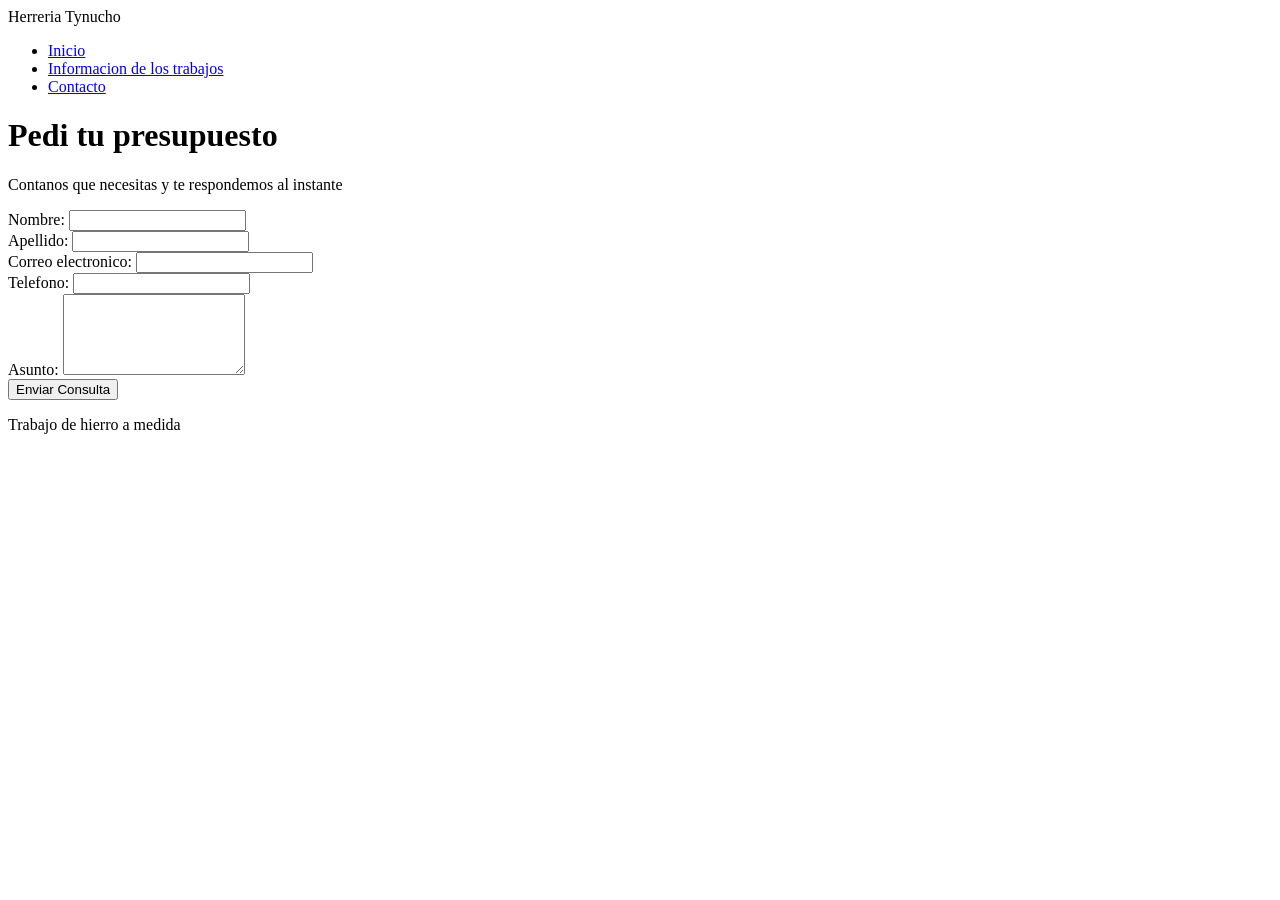
==== contacto.html @ 982e45ae "principio de pagina contacto" ====
<!DOCTYPE html>
<html lang="es">
<head>
    <meta charset="UTF-8">
    <meta name="viewport" content="width=device-width, initial-scale=1.0">
    <title>Herreria Tynucho</title>
    <link rel="stylesheet" href="./style2.css">
</head>
<body>
    <header class="encabezado-sitio">
<nav class="barra-navegacion" aria aria-label="Menu principal">
<span class="logo">Herreria Tynucho</span>
<ul class="menu">
    <li><a href="index.html">Inicio</a></li>
    <li><a href="productos.html">Informacion de los trabajos</a></li>
    <li><a href="contacto.html" class="activo" aria-current="page">Contacto</a></li>
</ul>
</nav>
</header>
<main>
 <h1 class="titulo-pagina"> Pedi tu presupuesto</h1>
 <p class="introduccion">Contanos que necesitas y te respondemos al instante</p>

 <form id="formulario-contacto" class="formulario" novalidate>
   <div class="campo">
   <label for="nombre">Nombre:</label>
   <input type="text" id="nombre" name="nombre">
   <span class="mensaje-error" id="error-nombre" aria-live="polite"></span>
</div>

 <div class="campo">
   <label for="ape">Apellido:</label>
   <input type="text" id="apellido" name="apellido">
   <span class="mensaje-error" id="error-apellido" aria-live="polite"></span>
</div>

<div class="campo">
 <label for="email">Correo electronico:</label>
 <input type="email" id="email" name="correo.E">
 <span class="mensaje-error" id="error-email" aria-live="polite"></span>
</div>

<div class="campo">
 <label for="tel">Telefono:</label>
 <input type="tel" id="tel" name="telefono">
 <span class="mensaje-error" id="error-tel" aria-live="polite"></span>
</div>

<div class="campo">
 <label for="mensaje">Asunto:</label>
 <textarea id="mensaje" name="mensaje" rows="5"></textarea>
 <span class="mensaje-error" id="error-mensaje" aria-live="polite"></span>
</div>

<input type="submit" value="Enviar Consulta">
 </form>

 <div id="zona-resumen" aria aria-live="polite"></div>
</main>
 <footer class="pie-sitio">
    <p>Trabajo de hierro a medida</p>
 </footer>

<!-- falta link de java script-->
</body>
</html>
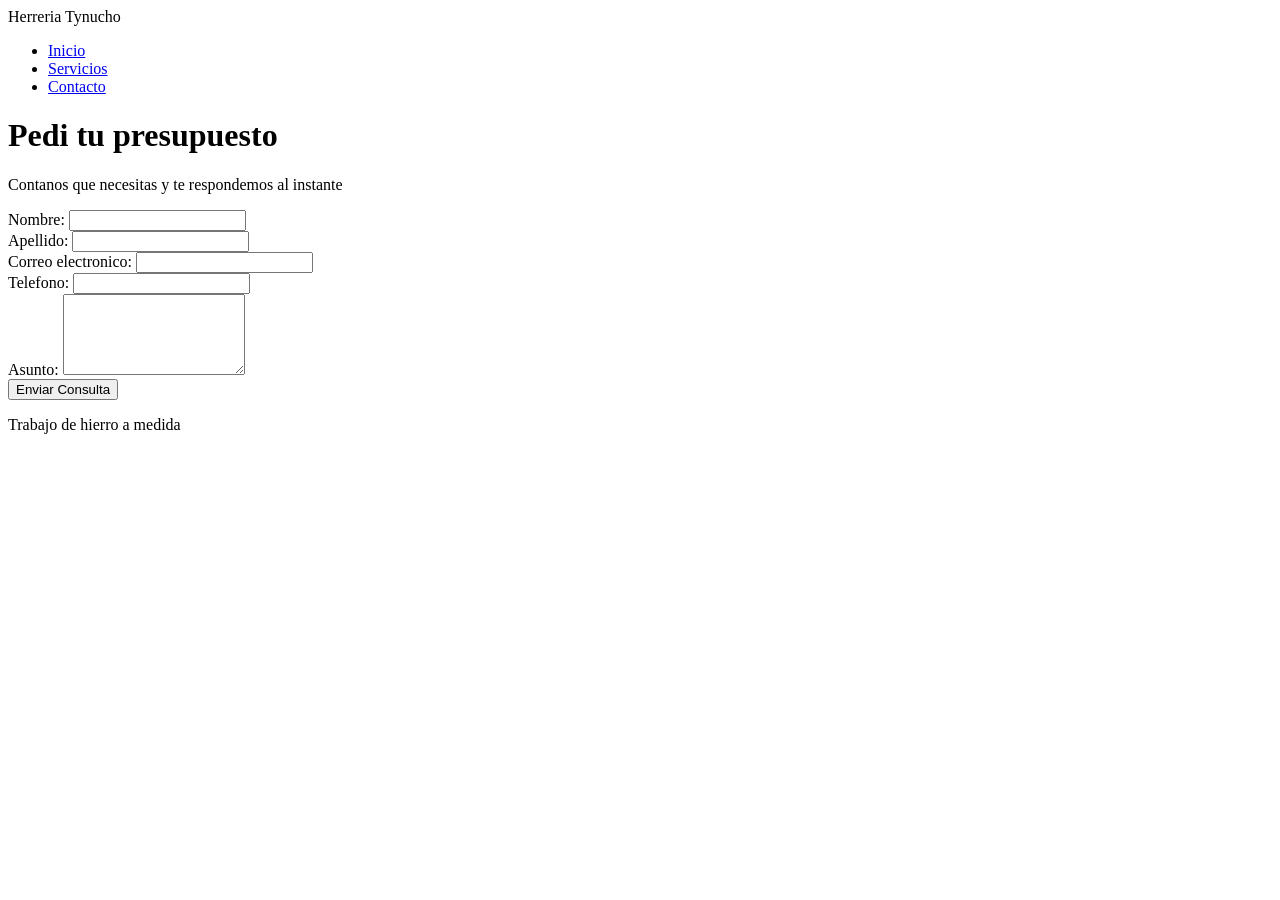
==== commit 757d891f: "pagina principal completa" ====
--- a/contacto.html
+++ b/contacto.html
@@ -8,11 +8,11 @@
 </head>
 <body>
     <header class="encabezado-sitio">
-<nav class="barra-navegacion" aria aria-label="Menu principal">
+<nav class="barra-navegacion" aria-label="Menu principal">
 <span class="logo">Herreria Tynucho</span>
 <ul class="menu">
     <li><a href="index.html">Inicio</a></li>
-    <li><a href="productos.html">Informacion de los trabajos</a></li>
+    <li><a href="productos.html">Servicios</a></li>
     <li><a href="contacto.html" class="activo" aria-current="page">Contacto</a></li>
 </ul>
 </nav>
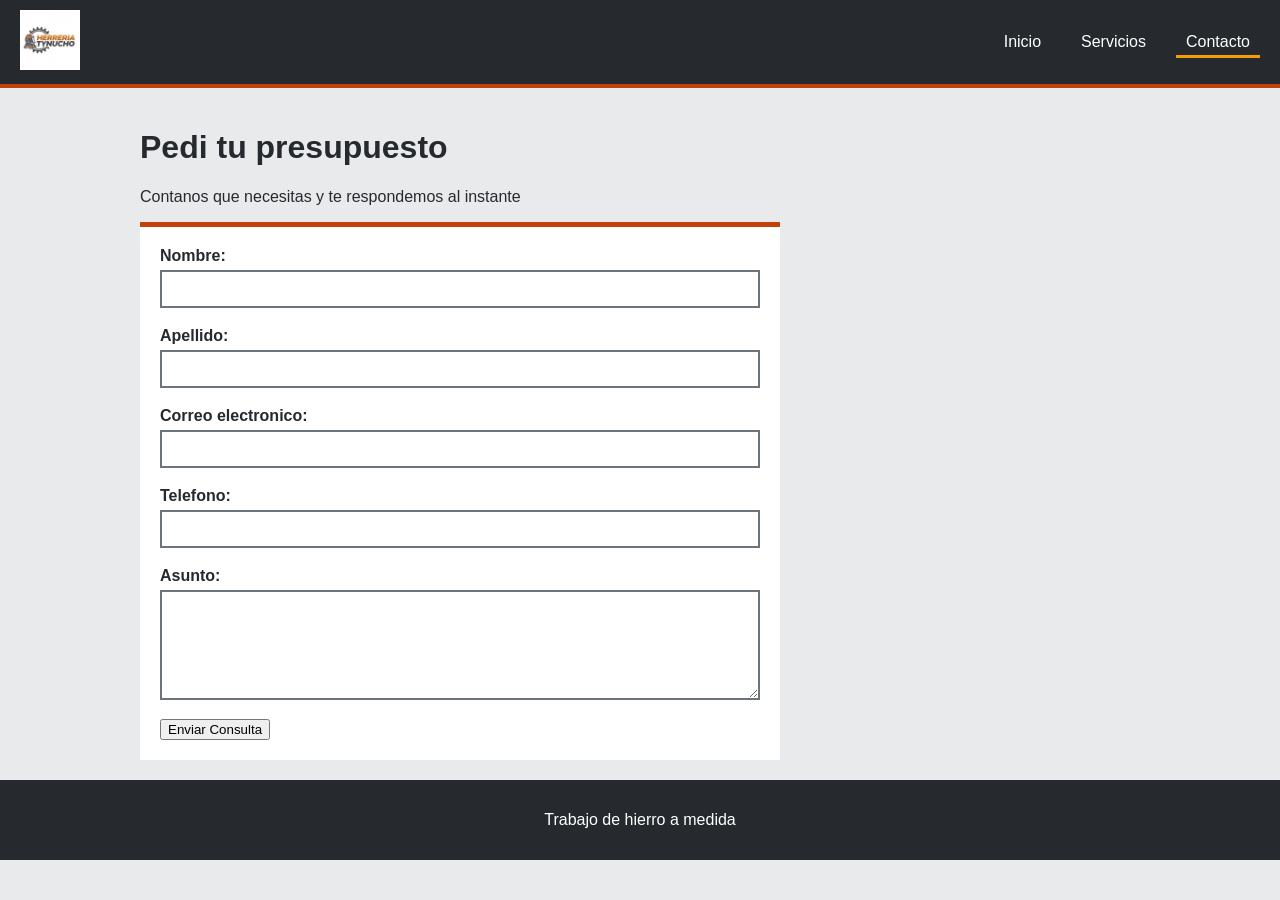
==== commit ef2a0f79: "cambios de la pagina contacto" ====
--- a/contacto.html
+++ b/contacto.html
@@ -1,66 +1,69 @@
 <!DOCTYPE html>
 <html lang="es">
+
 <head>
     <meta charset="UTF-8">
     <meta name="viewport" content="width=device-width, initial-scale=1.0">
     <title>Herreria Tynucho</title>
     <link rel="stylesheet" href="./style2.css">
 </head>
+
 <body>
     <header class="encabezado-sitio">
-<nav class="barra-navegacion" aria-label="Menu principal">
-<span class="logo">Herreria Tynucho</span>
-<ul class="menu">
-    <li><a href="index.html">Inicio</a></li>
-    <li><a href="productos.html">Servicios</a></li>
-    <li><a href="contacto.html" class="activo" aria-current="page">Contacto</a></li>
-</ul>
-</nav>
-</header>
-<main>
- <h1 class="titulo-pagina"> Pedi tu presupuesto</h1>
- <p class="introduccion">Contanos que necesitas y te respondemos al instante</p>
+        <nav class="barra-navegacion" aria-label="Menu principal">
+            <a href="index.html" class="logo"><img src="imagenes/logo.jpg" alt="logo de la herreria"></a>
+            <ul class="menu">
+                <li><a href="index.html">Inicio</a></li>
+                <li><a href="productos.html">Servicios</a></li>
+                <li><a href="contacto.html" class="activo" aria-current="page">Contacto</a></li>
+            </ul>
+        </nav>
+    </header>
+    <main>
+        <h1 class="titulo-pagina"> Pedi tu presupuesto</h1>
+        <p class="introduccion">Contanos que necesitas y te respondemos al instante</p>
 
- <form id="formulario-contacto" class="formulario" novalidate>
-   <div class="campo">
-   <label for="nombre">Nombre:</label>
-   <input type="text" id="nombre" name="nombre">
-   <span class="mensaje-error" id="error-nombre" aria-live="polite"></span>
-</div>
+        <form id="formulario-contacto" class="formulario" novalidate>
+            <div class="campo">
+                <label for="nombre">Nombre:</label>
+                <input type="text" id="nombre" name="nombre">
+                <span class="mensaje-error" id="error-nombre" aria-live="polite"></span>
+            </div>
 
- <div class="campo">
-   <label for="ape">Apellido:</label>
-   <input type="text" id="apellido" name="apellido">
-   <span class="mensaje-error" id="error-apellido" aria-live="polite"></span>
-</div>
+            <div class="campo">
+                <label for="ape">Apellido:</label>
+                <input type="text" id="apellido" name="apellido">
+                <span class="mensaje-error" id="error-apellido" aria-live="polite"></span>
+            </div>
 
-<div class="campo">
- <label for="email">Correo electronico:</label>
- <input type="email" id="email" name="correo.E">
- <span class="mensaje-error" id="error-email" aria-live="polite"></span>
-</div>
+            <div class="campo">
+                <label for="email">Correo electronico:</label>
+                <input type="email" id="email" name="correo.E">
+                <span class="mensaje-error" id="error-email" aria-live="polite"></span>
+            </div>
 
-<div class="campo">
- <label for="tel">Telefono:</label>
- <input type="tel" id="tel" name="telefono">
- <span class="mensaje-error" id="error-tel" aria-live="polite"></span>
-</div>
+            <div class="campo">
+                <label for="tel">Telefono:</label>
+                <input type="tel" id="tel" name="telefono">
+                <span class="mensaje-error" id="error-tel" aria-live="polite"></span>
+            </div>
 
-<div class="campo">
- <label for="mensaje">Asunto:</label>
- <textarea id="mensaje" name="mensaje" rows="5"></textarea>
- <span class="mensaje-error" id="error-mensaje" aria-live="polite"></span>
-</div>
+            <div class="campo">
+                <label for="mensaje">Asunto:</label>
+                <textarea id="mensaje" name="mensaje" rows="5"></textarea>
+                <span class="mensaje-error" id="error-mensaje" aria-live="polite"></span>
+            </div>
 
-<input type="submit" value="Enviar Consulta">
- </form>
+            <input type="submit" value="Enviar Consulta">
+        </form>
 
- <div id="zona-resumen" aria aria-live="polite"></div>
-</main>
- <footer class="pie-sitio">
-    <p>Trabajo de hierro a medida</p>
- </footer>
+        <div id="zona-resumen" aria aria-live="polite"></div>
+    </main>
+    <footer class="pie-sitio">
+        <p>Trabajo de hierro a medida</p>
+    </footer>
 
-<!-- falta link de java script-->
+    <!-- falta link de java script-->
 </body>
-</html>
+
+</html>
--- a/style2.css
+++ b/style2.css
@@ -0,0 +1,116 @@
+body {
+  margin: 0;
+  font-family: Verdana, sans-serif;
+  background-color: #e8eaec;
+  color: #262a2e;
+}
+.encabezado-sitio {
+  background-color: #262a2e;
+  border-bottom: 4px solid #c2410c;
+}
+.barra-navegacion {
+  display: flex;
+  justify-content: space-between;
+  align-items: center;
+  flex-wrap: wrap;
+  padding: 10px 20px;
+}
+
+.logo img {
+  height: 60px;
+}
+.menu {
+  display: flex;
+  list-style: none;
+  gap: 20px;
+  margin: 0;
+  padding: 0;
+}
+
+.menu a {
+  color: white;
+  text-decoration: none;
+  padding: 5px 10px;
+}
+
+.menu a:hover {
+  color: #f59e0b;
+}
+
+.menu a.activo {
+  border-bottom: 3px solid #f59e0b;
+}
+main {
+  max-width: 1000px;
+  margin: 0 auto;
+  padding: 20px;
+}
+.boton {
+    font-size: 1rem;
+    padding: 10px 25px;
+    background-color: #c2410c;
+    color: white;
+    border: none;
+    cursor: pointer;
+}
+.boton:hover {
+   background-color: #9a3412;
+}
+.pie-sitio {
+    background-color: #262a2e;
+    color: white;
+    text-align: center;
+    padding: 15px;
+}
+/* Celulares */
+@media (max-width: 600px) {
+  .barra-navegacion {
+    justify-content: center;
+  }
+}
+.formulario {
+    max-width: 600px;
+    background-color: white;
+    padding: 20px;
+    border-top: 5px solid #c2410c;
+}
+.campo {
+    display: flex;
+    flex-direction: column;
+    margin-bottom: 15px;
+}
+.campo label {
+    font-weight: bold;
+    margin-bottom: 5px;
+}
+.campo input, .campo textarea {
+    font-family: inherit;
+    font-size: 1rem;
+    padding: 8px;
+    border: 2px solid #6b747c;
+}
+.campo .invalido {
+    border-color: #b91c1c;
+}
+.mensaje-error {
+    color: #b91c1c;
+    font-size: 0.9rem;
+    margin-top: 4px;
+}
+.resumen {
+    max-width: 600px;
+    margin: 20px;
+    padding: 20px;
+    background-color: #262a2e;
+    color: white;
+}
+resumen h2 {
+    margin-top: 0;
+    color: #f59e0b;
+}
+resumen dt {
+    font-weight: bold;
+}
+resumen dd {
+    margin: 0 0 10px;
+}
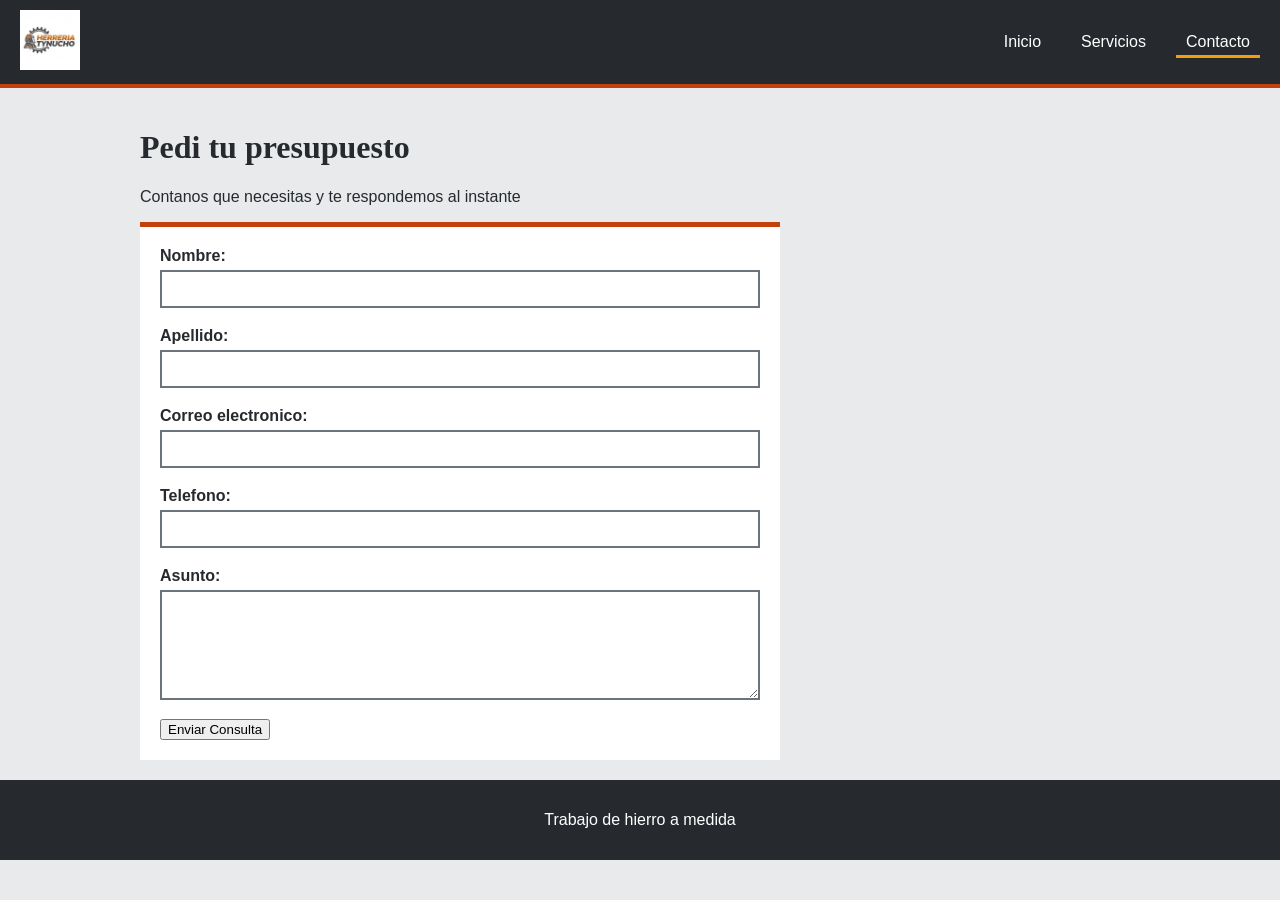
==== commit 8474397d: "pagina servicios completa y algunos ajustes" ====
--- a/contacto.html
+++ b/contacto.html
@@ -14,7 +14,7 @@
             <a href="index.html" class="logo"><img src="imagenes/logo.jpg" alt="logo de la herreria"></a>
             <ul class="menu">
                 <li><a href="index.html">Inicio</a></li>
-                <li><a href="productos.html">Servicios</a></li>
+                <li><a href="servicios.html">Servicios</a></li>
                 <li><a href="contacto.html" class="activo" aria-current="page">Contacto</a></li>
             </ul>
         </nav>
--- a/style2.css
+++ b/style2.css
@@ -3,6 +3,9 @@
   font-family: Verdana, sans-serif;
   background-color: #e8eaec;
   color: #262a2e;
+}
+h1 {
+  font-family: Georgia, serif;
 }
 .encabezado-sitio {
   background-color: #262a2e;
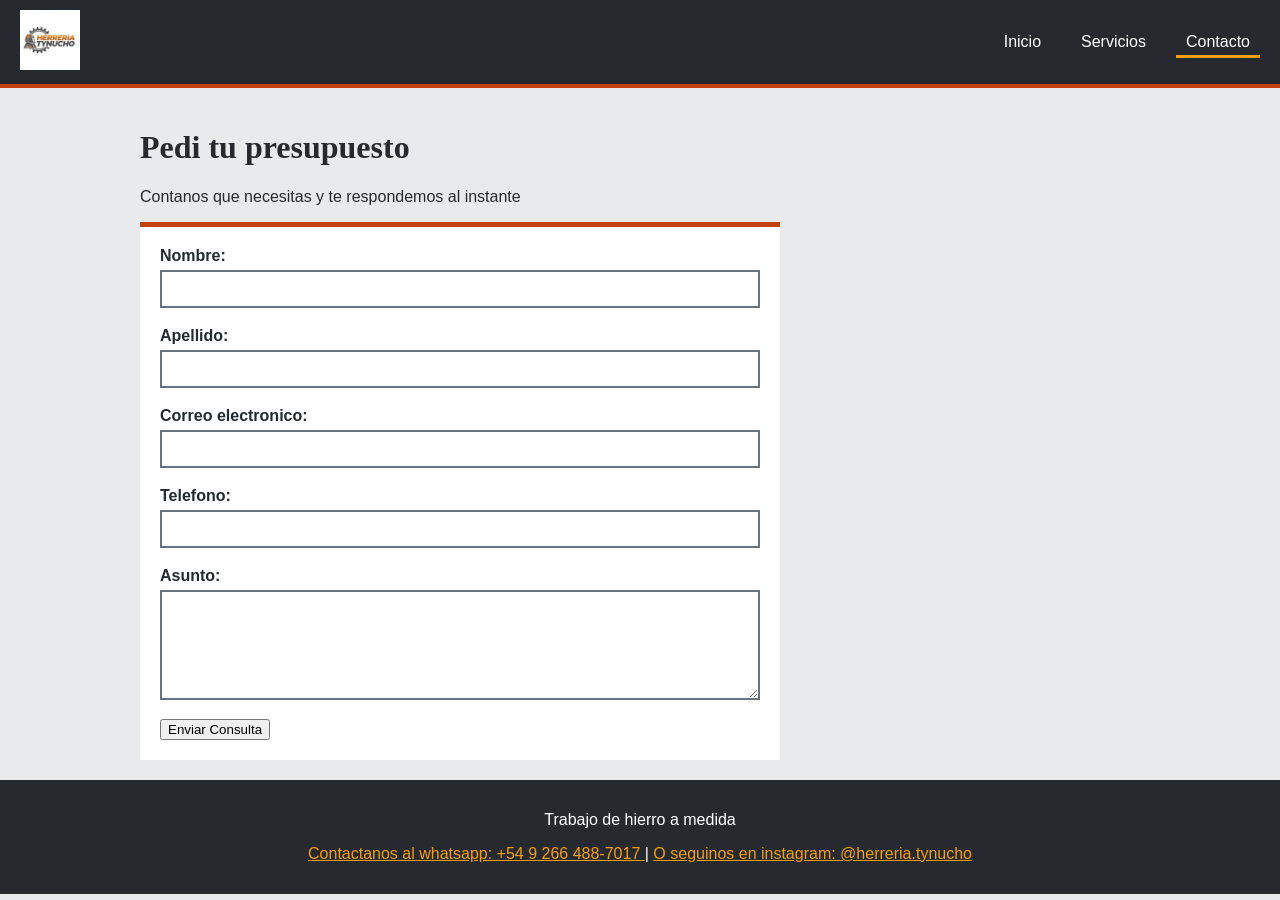
==== commit c719fb8e: "agregacion de instagram y whatsapp en las 3 paginas" ====
--- a/contacto.html
+++ b/contacto.html
@@ -23,7 +23,7 @@
         <h1 class="titulo-pagina"> Pedi tu presupuesto</h1>
         <p class="introduccion">Contanos que necesitas y te respondemos al instante</p>
 
-        <form id="formulario-contacto" class="formulario" novalidate>
+        <form id="formulario-contacto" class="formulario">
             <div class="campo">
                 <label for="nombre">Nombre:</label>
                 <input type="text" id="nombre" name="nombre">
@@ -61,9 +61,14 @@
     </main>
     <footer class="pie-sitio">
         <p>Trabajo de hierro a medida</p>
+         <p>
+      <a href="https://wa.me/5492664887017" target="_blank" rel="noopener noreferrer">Contactanos al whatsapp: +54 9 266 488-7017 </a>
+      |
+      <a href="https://www.instagram.com/herreria.tynucho" target="_blank" rel="noopener noreferrer"> O seguinos en instagram: @herreria.tynucho</a>
+        </p>
     </footer>
 
-    <!-- falta link de java script-->
+    <script src="./script2.js"></script>
 </body>
 
 </html>
--- a/style2.css
+++ b/style2.css
@@ -65,6 +65,13 @@
     text-align: center;
     padding: 15px;
 }
+.pie-sitio a {
+  color: #f59e0b;
+}
+.pie-sitio a:hover {
+  color: white;
+}
+
 /* Celulares */
 @media (max-width: 600px) {
   .barra-navegacion {
@@ -107,6 +114,13 @@
     background-color: #262a2e;
     color: white;
 }
+.caja-resumen {
+  margin-top: 20px;
+  padding: 15px;
+  border: 1px solid #ccc;
+  background-color: #f9f9f9;
+}
+
 resumen h2 {
     margin-top: 0;
     color: #f59e0b;
